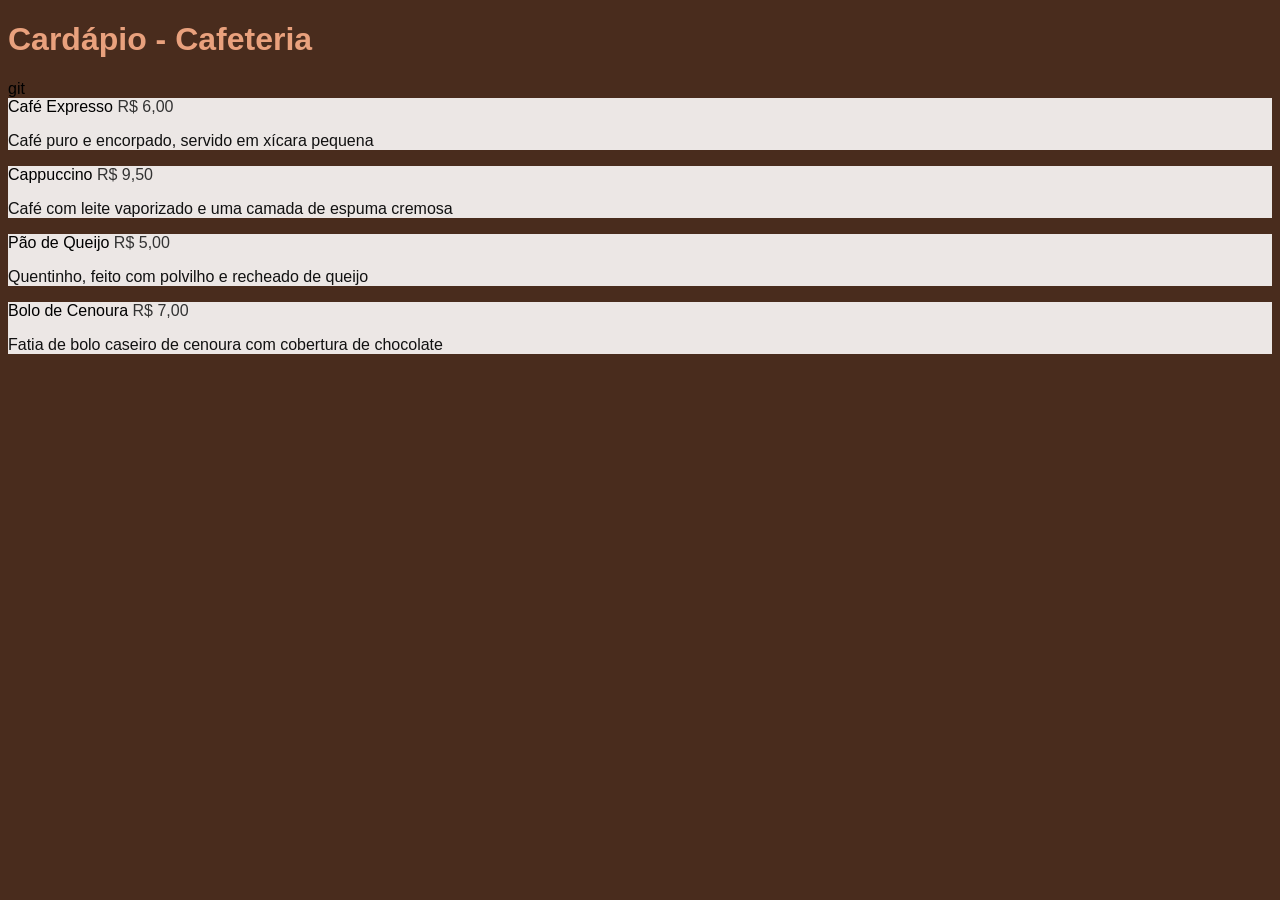
==== index.html @ 06e707d4 "cafeteria" ====
<!DOCTYPE html>
<html lang="pt-BR">

<head>
    <meta charset="UTF-8">
    <meta name="viewport" content="width=device-width, initial-scale=1.0">
    <link rel="stylesheet" href="cafe.css" />
    <link rel="stylesheet" href="https://fonts.googleapis.com/css2?family=Material+Symbols+Outlined" />
    <title>Cardápio da Cafeteria</title>
</head>

<body>
    <h1>Cardápio - Cafeteria</h1>git

    <div class="produto">
        <span class="nome">Café Expresso</span>
        <span class="preco">R$ 6,00</span>
        <p class="descricao">Café puro e encorpado, servido em xícara pequena</p>
    </div>

    <div class="produto">
        <span class="nome">Cappuccino</span>
        <span class="preco">R$ 9,50</span>
        <p class="descricao">Café com leite vaporizado e uma camada de espuma cremosa</p>
    </div>

    <div class="produto">
        <span class="nome">Pão de Queijo</span>
        <span class="preco">R$ 5,00</span>
        <p class="descricao">Quentinho, feito com polvilho e recheado de queijo</p>
    </div>

    <div class="produto">
        <span class="nome">Bolo de Cenoura</span>
        <span class="preco">R$ 7,00</span>
        <p class="descricao">Fatia de bolo caseiro de cenoura com cobertura de chocolate</p>
    </div>

    <div class="produto oculto">
        <span class="nome">Torta de Limão</span>
        <span class="preco">R$ 10,00</span>
        <p class="descricao">Fatia de torta, com massa caseira e recheio de ccreme de limão</p>
    </div>

</body>

</html>
---- cafe.css ----
body {
      font-family: Arial, sans-serif;
      background-color: #492C1D;
    }

    h1 {
      color:#e9a17d;
    }

    .produto {
      background-color: #ece7e5;
    }

    .nome {
      display: inline-block;
      color: #000000;
    }

    .preco {
      display: inline-block;
      color: #333333;
    }

    .descricao {
      color: #111111;
    }

    .oculto {
      display: none;
    }
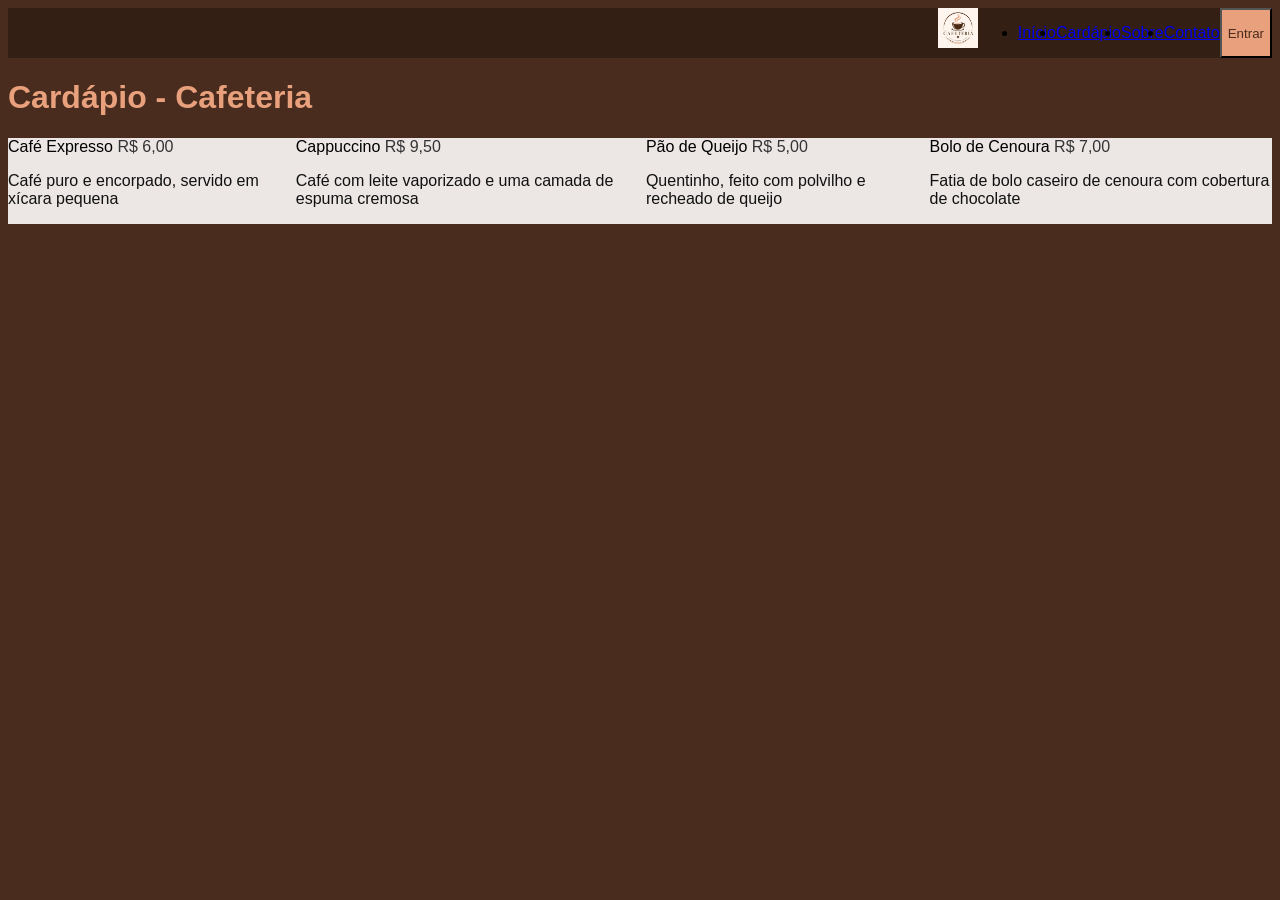
==== commit ce4d4b65: "Logo e menu" ====
--- a/index.html
+++ b/index.html
@@ -9,37 +9,55 @@
     <title>Cardápio da Cafeteria</title>
 </head>
 
-<body>
-    <h1>Cardápio - Cafeteria</h1>git
-
-    <div class="produto">
-        <span class="nome">Café Expresso</span>
-        <span class="preco">R$ 6,00</span>
-        <p class="descricao">Café puro e encorpado, servido em xícara pequena</p>
+<nav class="cabecalho">
+    <div class="logo">
+        <img src="logo.jpeg" alt="Logo Cafeteria" />
     </div>
 
-    <div class="produto">
-        <span class="nome">Cappuccino</span>
-        <span class="preco">R$ 9,50</span>
-        <p class="descricao">Café com leite vaporizado e uma camada de espuma cremosa</p>
-    </div>
+    <ul class="menu">
+        <li><a href="#">Início</a></li>
+        <li><a href="#">Cardápio</a></li>
+        <li><a href="#">Sobre</a></li>
+        <li><a href="#">Contato</a></li>
+    </ul>
 
-    <div class="produto">
-        <span class="nome">Pão de Queijo</span>
-        <span class="preco">R$ 5,00</span>
-        <p class="descricao">Quentinho, feito com polvilho e recheado de queijo</p>
-    </div>
+    <button class="btn-login">Entrar</button>
+</nav>
 
-    <div class="produto">
-        <span class="nome">Bolo de Cenoura</span>
-        <span class="preco">R$ 7,00</span>
-        <p class="descricao">Fatia de bolo caseiro de cenoura com cobertura de chocolate</p>
-    </div>
+<body>
+    <h1>Cardápio - Cafeteria</h1>
 
-    <div class="produto oculto">
-        <span class="nome">Torta de Limão</span>
-        <span class="preco">R$ 10,00</span>
-        <p class="descricao">Fatia de torta, com massa caseira e recheio de ccreme de limão</p>
+    <div class="container">
+
+        <div class="produto">
+            <span class="nome">Café Expresso</span>
+            <span class="preco">R$ 6,00</span>
+            <p class="descricao">Café puro e encorpado, servido em xícara pequena</p>
+        </div>
+
+        <div class="produto">
+            <span class="nome">Cappuccino</span>
+            <span class="preco">R$ 9,50</span>
+            <p class="descricao">Café com leite vaporizado e uma camada de espuma cremosa</p>
+        </div>
+
+        <div class="produto">
+            <span class="nome">Pão de Queijo</span>
+            <span class="preco">R$ 5,00</span>
+            <p class="descricao">Quentinho, feito com polvilho e recheado de queijo</p>
+        </div>
+
+        <div class="produto">
+            <span class="nome">Bolo de Cenoura</span>
+            <span class="preco">R$ 7,00</span>
+            <p class="descricao">Fatia de bolo caseiro de cenoura com cobertura de chocolate</p>
+        </div>
+
+        <div class="produto oculto">
+            <span class="nome">Torta de Limão</span>
+            <span class="preco">R$ 10,00</span>
+            <p class="descricao">Fatia de torta, com massa caseira e recheio de ccreme de limão</p>
+        </div>
     </div>
 
 </body>
--- a/cafe.css
+++ b/cafe.css
@@ -1,30 +1,56 @@
+nav {
+  display: flex;
+  justify-content: flex-end;
+}
+
+.cabecalho {
+  display: flex;
+  background-color: #341f14;
+}
+
+.logo img {
+  height: 40px;
+}
+
+.menu {
+  display: flex;
+}
+
+.btn-login {
+  background-color: #e9a17d;
+  color: #492C1D;
+}
+
 body {
-      font-family: Arial, sans-serif;
-      background-color: #492C1D;
-    }
+  font-family: Arial, sans-serif;
+  background-color: #492C1D;
+}
 
-    h1 {
-      color:#e9a17d;
-    }
+h1 {
+  color: #e9a17d;
+}
 
-    .produto {
-      background-color: #ece7e5;
-    }
+.container {
+  display: flex;
+  flex-direction: row;
+}
 
-    .nome {
-      display: inline-block;
-      color: #000000;
-    }
+.produto {
+  background-color: #ece7e5;
+}
 
-    .preco {
-      display: inline-block;
-      color: #333333;
-    }
+.nome {
+  color: #000000;
+}
 
-    .descricao {
-      color: #111111;
-    }
+.preco {
+  color: #333333;
+}
 
-    .oculto {
-      display: none;
-    }+.descricao {
+  color: #111111;
+}
+
+.oculto {
+  display: none;
+}
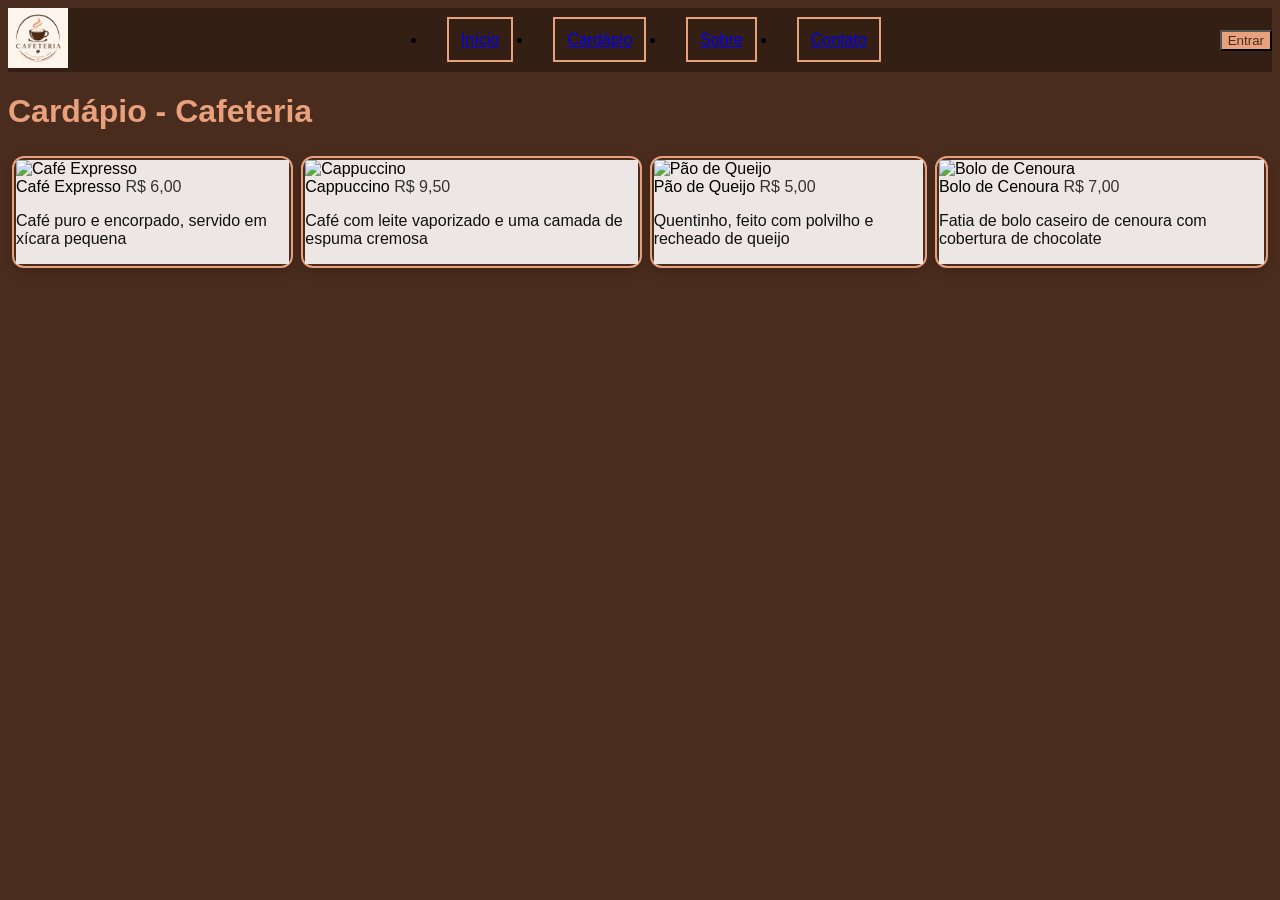
==== commit 86fbb8a8: "Cardapio estilizado" ====
--- a/index.html
+++ b/index.html
@@ -29,28 +29,48 @@
 
     <div class="container">
 
-        <div class="produto">
-            <span class="nome">Café Expresso</span>
-            <span class="preco">R$ 6,00</span>
-            <p class="descricao">Café puro e encorpado, servido em xícara pequena</p>
+        <div class="cartao1">
+            <div class="produto">
+                <div class="expresso">
+                    <img src="expresso.jpeg" alt="Café Expresso" />
+                </div>
+                <span class="nome">Café Expresso</span>
+                <span class="preco">R$ 6,00</span>
+                <p class="descricao">Café puro e encorpado, servido em xícara pequena</p>
+            </div>
         </div>
 
-        <div class="produto">
-            <span class="nome">Cappuccino</span>
-            <span class="preco">R$ 9,50</span>
-            <p class="descricao">Café com leite vaporizado e uma camada de espuma cremosa</p>
+        <div class="cartao2">
+            <div class="produto">
+                <div class="cappuccino">
+                    <img src="cappuccino.jpeg" alt="Cappuccino" />
+                </div>
+                <span class="nome">Cappuccino</span>
+                <span class="preco">R$ 9,50</span>
+                <p class="descricao">Café com leite vaporizado e uma camada de espuma cremosa</p>
+            </div>
         </div>
 
-        <div class="produto">
-            <span class="nome">Pão de Queijo</span>
-            <span class="preco">R$ 5,00</span>
-            <p class="descricao">Quentinho, feito com polvilho e recheado de queijo</p>
+        <div class="cartao3">
+            <div class="produto">
+                <div class="paodequeijo">
+                    <img src="paodequeijo.jpeg" alt="Pão de Queijo" />
+                </div>
+                <span class="nome">Pão de Queijo</span>
+                <span class="preco">R$ 5,00</span>
+                <p class="descricao">Quentinho, feito com polvilho e recheado de queijo</p>
+            </div>
         </div>
 
-        <div class="produto">
-            <span class="nome">Bolo de Cenoura</span>
-            <span class="preco">R$ 7,00</span>
-            <p class="descricao">Fatia de bolo caseiro de cenoura com cobertura de chocolate</p>
+        <div class="cartao4">
+            <div class="produto">
+                <div class="bolodecenoura">
+                    <img src="bolodecenoura.jpeg" alt="Bolo de Cenoura" />
+                </div>
+                <span class="nome">Bolo de Cenoura</span>
+                <span class="preco">R$ 7,00</span>
+                <p class="descricao">Fatia de bolo caseiro de cenoura com cobertura de chocolate</p>
+            </div>
         </div>
 
         <div class="produto oculto">
--- a/cafe.css
+++ b/cafe.css
@@ -5,15 +5,31 @@
 
 .cabecalho {
   display: flex;
+  justify-content: space-between;
+  align-items: center;
   background-color: #341f14;
 }
 
 .logo img {
-  height: 40px;
+  height: 60px;
 }
 
 .menu {
   display: flex;
+}
+
+a[href="#"] {
+  padding: 12px;
+  margin: 20px;
+  border: 2px solid #e9a17d;
+}
+
+button{
+  transition: .4s;
+}
+
+button:hover{
+    background:#ece7e5;
 }
 
 .btn-login {
@@ -35,6 +51,90 @@
   flex-direction: row;
 }
 
+.cartao1 {
+  border-radius: 12px;
+  box-shadow: 
+    0px
+    4px
+    12px
+    rgba(0, 0, 0, .15);
+  display: flex;
+  justify-content: space-between;
+  align-items: center;
+  padding: 2px;
+  margin: 4px;
+  border: 2px solid #e9a17d;
+}
+
+.expresso img {
+  width: 100%;
+  height: 220px;
+  object-fit: cover;
+}
+
+.cartao2 {
+  border-radius: 12px;
+  box-shadow: 
+    0px
+    4px
+    12px
+    rgba(0, 0, 0, .15);
+  display: flex;
+  justify-content: space-between;
+  align-items: center;
+  padding: 2px;
+  margin: 4px;
+  border: 2px solid #e9a17d;
+}
+
+.cappuccino img {
+  width: 100%;
+  height: 220px;
+  object-fit: cover;
+}
+
+.cartao3 {
+  border-radius: 12px;
+  box-shadow: 
+    0px
+    4px
+    12px
+    rgba(0, 0, 0, .15);
+  display: flex;
+  justify-content: space-between;
+  align-items: center;
+  padding: 2px;
+  margin: 4px;
+  border: 2px solid #e9a17d;
+}
+
+.paodequeijo img {
+  width: 100%;
+  height: 220px;
+  object-fit: cover;
+}
+
+.cartao4 {
+  border-radius: 12px;
+  box-shadow: 
+    0px
+    4px
+    12px
+    rgba(0, 0, 0, .15);
+  display: flex;
+  justify-content: space-between;
+  align-items: center;
+  padding: 2px;
+  margin: 4px;
+  border: 2px solid #e9a17d;
+}
+
+.bolodecenoura img {
+  width: 100%;
+  height: 220px;
+  object-fit: cover;
+}
+
 .produto {
   background-color: #ece7e5;
 }
